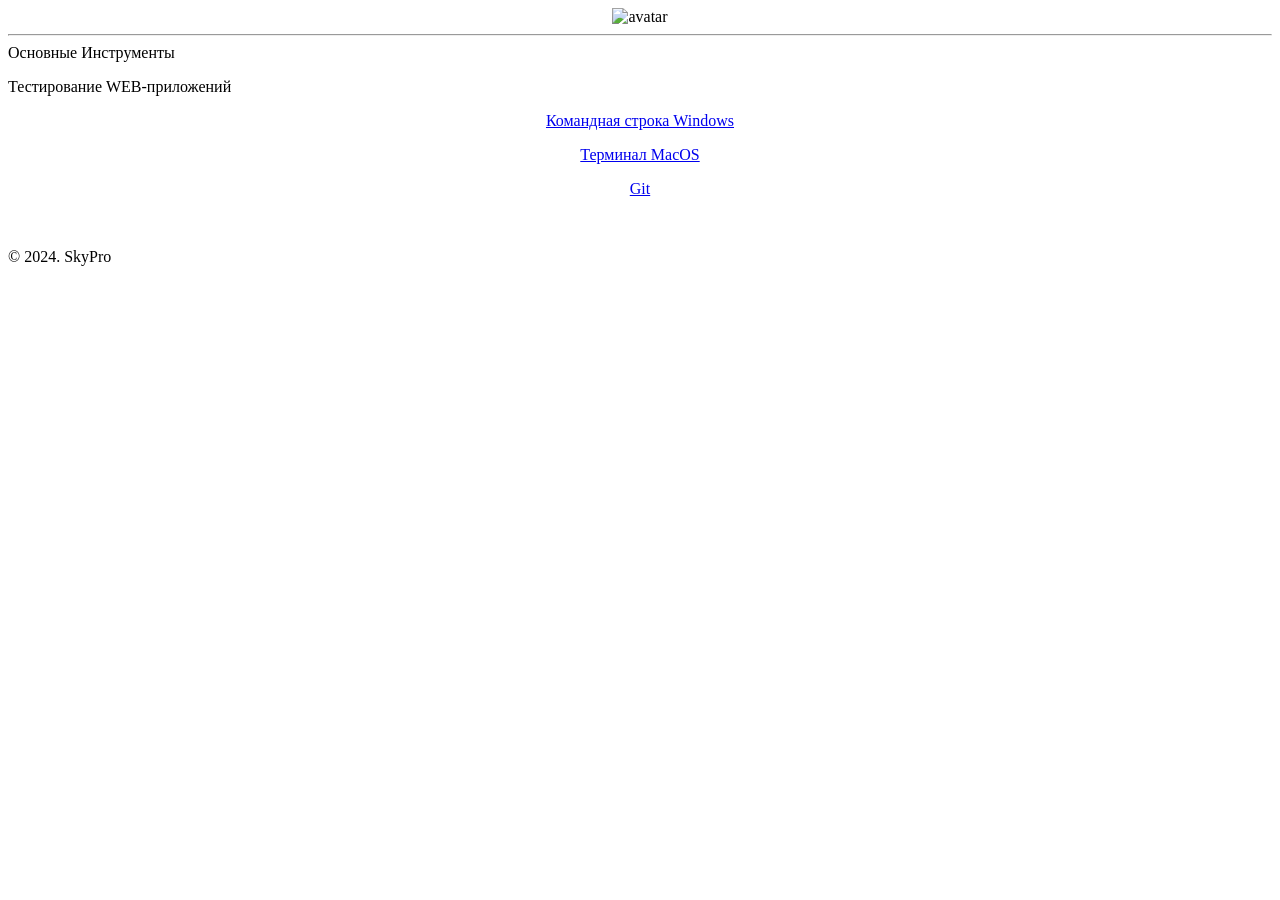
==== index.html @ e1c6111a "Merge ae4cdfd8a7c45b4b3f1b1bdfd53bab94be0cfb2a into 71b51c3827b2974a1ff5dd204e92a93de5986c6e" ====
<!DOCTYPE html>
<html>
   <head>
      <title>Portal for QA</title>
      <link rel="stylesheet" type="text/css" href="css/style.css">
      <link rel="stylesheet" type="text/css" href="css/font-awesome.css">
      <link rel="shortcut icon" href="img/fav.ico" type="image/x-icon">
      <link href="https://fonts.googleapis.com/css?family=Montserrat:700" rel="stylesheet">
      <meta charset="utf-8">
      <meta name="viewport" content="width=device-width, initial-scale=1">
   </head>
   <body>
      <!--Card-->
      <div class="card animated fadeIn">
         <center><img class="center animated rollIn" src="img/ava.png" alt="avatar"></center>
         <hr>
         <div class="name">
            Основные Инструменты
         </div>
         <p class="subtitle">Тестирование WEB-приложений</p>
         </p>
         <p class="location" align="center">
            <a href="html/cmd.html">Командная строка Windows</a>
         </p>
         <p class="location" align="center">
            <a href="html/mac.html">Терминал MacOS</a>
         </p>
          <p class="location" align="center">
            <a href="html/git.html">Git</a>
         </p>
         <p> <br>
         </p>
      </div>
      <!--footer-->
      <footer class="animated fadeIn">
         &copy; 2024. SkyPro
      </footer>
   </body>
</html>
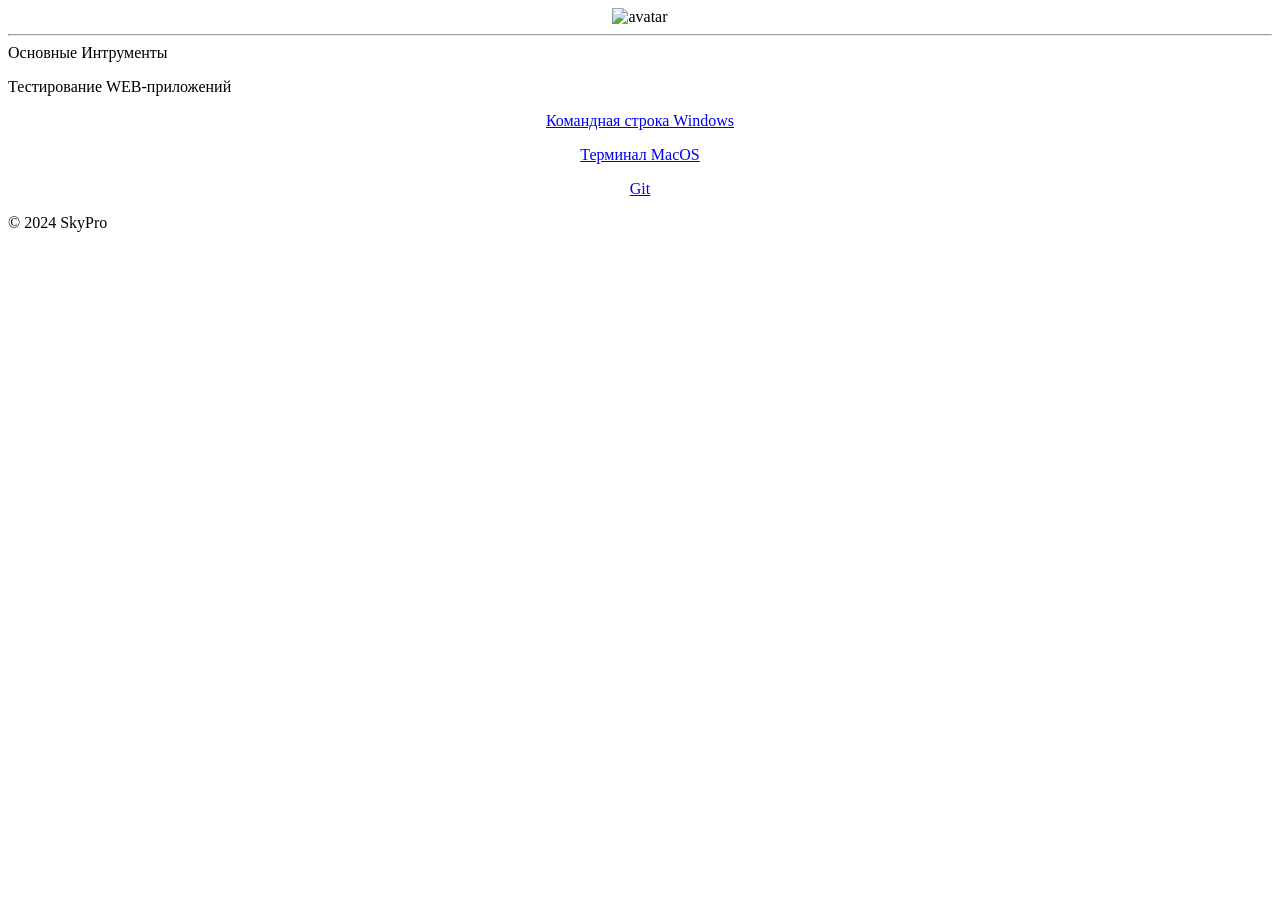
==== commit 10f3312b: "измененный репозиторий" ====
--- a/index.html
+++ b/index.html
@@ -12,13 +12,14 @@
    <body>
       <!--Card-->
       <div class="card animated fadeIn">
-         <center><img class="center animated rollIn" src="img/ava.png" alt="avatar"></center>
+         <center><img class="center animated rollIn" src="img/ava.png" alt="avatar">
+            </div>
          <hr>
          <div class="name">
-            Основные Инструменты
+            Основные Интрументы
          </div>
          <p class="subtitle">Тестирование WEB-приложений</p>
-         </p>
+
          <p class="location" align="center">
             <a href="html/cmd.html">Командная строка Windows</a>
          </p>
@@ -27,13 +28,11 @@
          </p>
           <p class="location" align="center">
             <a href="html/git.html">Git</a>
-         </p>
-         <p> <br>
-         </p>
+          </p>
       </div>
       <!--footer-->
       <footer class="animated fadeIn">
-         &copy; 2024. SkyPro
+         &copy; 2024 SkyPro
       </footer>
    </body>
 </html>
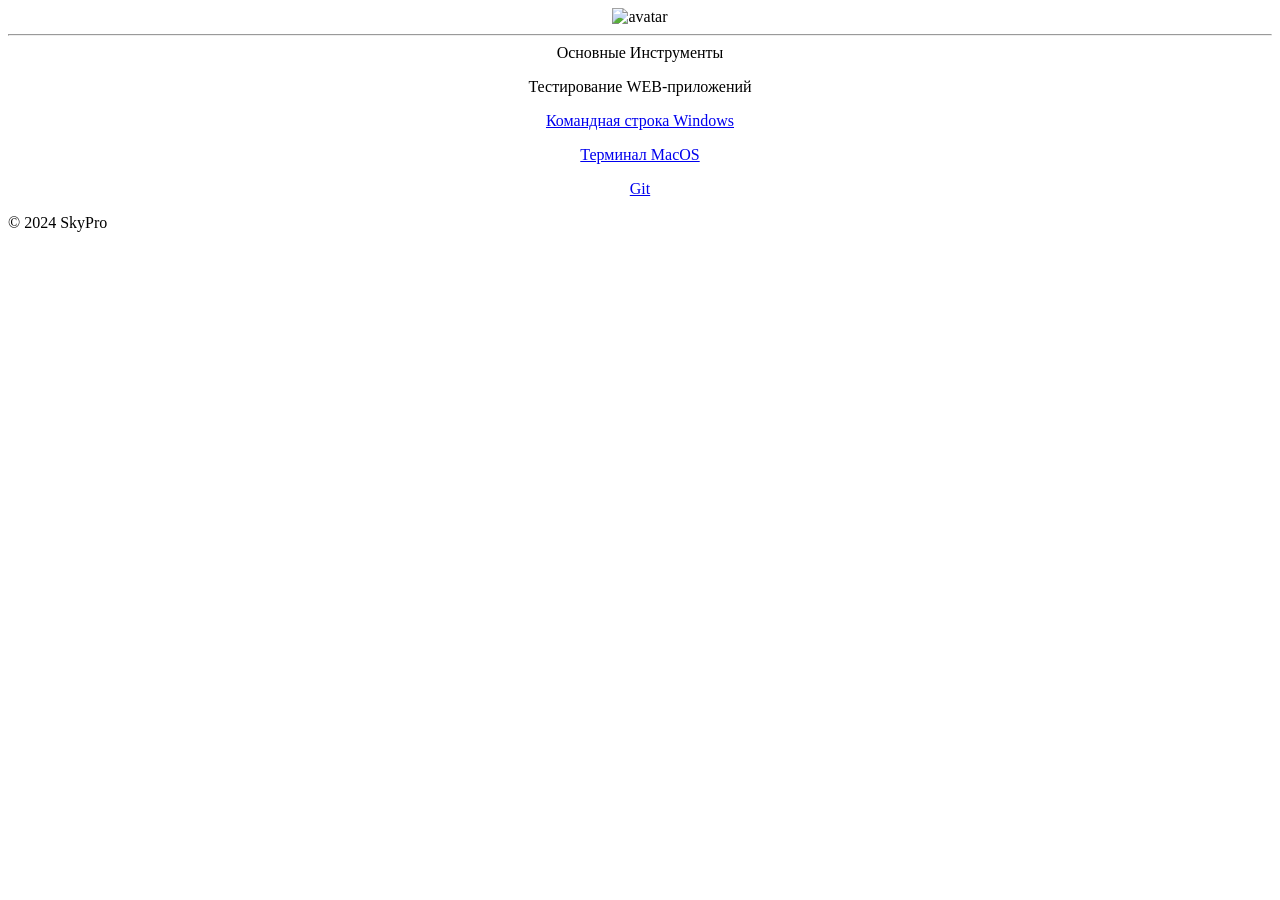
==== commit aa7aa8bb: "мой репозиторий" ====
--- a/index.html
+++ b/index.html
@@ -13,10 +13,10 @@
       <!--Card-->
       <div class="card animated fadeIn">
          <center><img class="center animated rollIn" src="img/ava.png" alt="avatar">
-            </div>
+         
          <hr>
          <div class="name">
-            Основные Интрументы
+            Основные Инструменты
          </div>
          <p class="subtitle">Тестирование WEB-приложений</p>
 
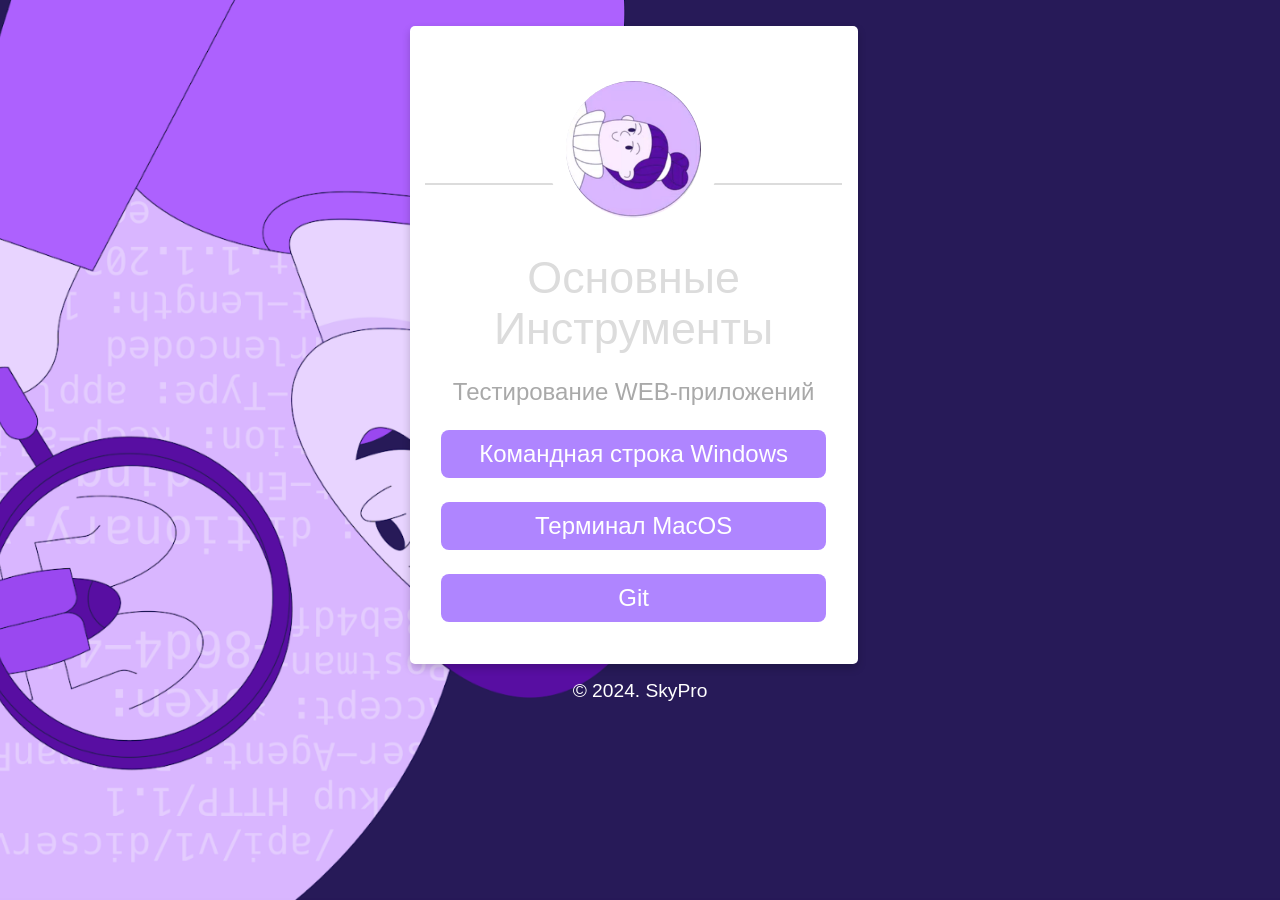
==== commit baeac37e: "Add files via upload" ====
--- a/index.html
+++ b/index.html
@@ -1,38 +1,39 @@
-<!DOCTYPE html>
-<html>
-   <head>
-      <title>Portal for QA</title>
-      <link rel="stylesheet" type="text/css" href="css/style.css">
-      <link rel="stylesheet" type="text/css" href="css/font-awesome.css">
-      <link rel="shortcut icon" href="img/fav.ico" type="image/x-icon">
-      <link href="https://fonts.googleapis.com/css?family=Montserrat:700" rel="stylesheet">
-      <meta charset="utf-8">
-      <meta name="viewport" content="width=device-width, initial-scale=1">
-   </head>
-   <body>
-      <!--Card-->
-      <div class="card animated fadeIn">
-         <center><img class="center animated rollIn" src="img/ava.png" alt="avatar">
-         
-         <hr>
-         <div class="name">
-            Основные Инструменты
-         </div>
-         <p class="subtitle">Тестирование WEB-приложений</p>
-
-         <p class="location" align="center">
-            <a href="html/cmd.html">Командная строка Windows</a>
-         </p>
-         <p class="location" align="center">
-            <a href="html/mac.html">Терминал MacOS</a>
-         </p>
-          <p class="location" align="center">
-            <a href="html/git.html">Git</a>
-          </p>
-      </div>
-      <!--footer-->
-      <footer class="animated fadeIn">
-         &copy; 2024 SkyPro
-      </footer>
-   </body>
-</html>
+<!DOCTYPE html>
+<html>
+   <head>
+      <title>Portal for QA</title>
+      <link rel="stylesheet" type="text/css" href="css/style.css">
+      <link rel="stylesheet" type="text/css" href="css/font-awesome.css">
+      <link rel="shortcut icon" href="img/fav.ico" type="image/x-icon">
+      <link href="https://fonts.googleapis.com/css?family=Montserrat:700" rel="stylesheet">
+      <meta charset="utf-8">
+      <meta name="viewport" content="width=device-width, initial-scale=1">
+   </head>
+   <body>
+      <!--Card-->
+      <div class="card animated fadeIn">
+         <center><img class="center animated rollIn" src="img/ava.png" alt="avatar"></center>
+         <hr>
+         <div class="name">
+            Основные Инструменты
+         </div>
+         <p class="subtitle">Тестирование WEB-приложений</p>
+         </p>
+         <p class="location" align="center">
+            <a href="html/cmd.html">Командная строка Windows</a>
+         </p>
+         <p class="location" align="center">
+            <a href="html/mac.html">Терминал MacOS</a>
+         </p>
+          <p class="location" align="center">
+            <a href="html/git.html">Git</a>
+         </p>
+         <p> <br>
+         </p>
+      </div>
+      <!--footer-->
+      <footer class="animated fadeIn">
+         &copy; 2024. SkyPro
+      </footer>
+   </body>
+</html>
--- a/css/style.css
+++ b/css/style.css
@@ -0,0 +1,302 @@
+* {
+	font-family: 'Montserrat', sans-serif;
+}
+
+body {
+	width: 100%;
+	margin: 0px;
+	background-image: url(../img/bg.jpg);
+	background-repeat: repeat-y no-repeat;
+	background-size: cover;
+	background-position: center;
+	background-attachment: fixed;
+}
+
+.icons>a {
+	text-decoration: none;
+	color: darkgray;
+}
+
+.location>a {
+	text-decoration: none;
+	color: white;
+}
+
+.location:hover {
+	box-shadow: 0 8px 16px 0 rgba(0, 0, 0, 0.2);
+}
+
+
+/*---------- Responsive Grid ---------------*/
+
+@media screen and (min-width: 1001px) {
+	.card {
+		margin-left: 32%;
+		margin-top: 2%;
+		padding: 0px;
+		background-color: white;
+		box-shadow: 0 4px 8px 0 rgba(0, 0, 0, 0.2);
+		transition: 0.3s;
+		width: 35%;
+		border-radius: 5px;
+	}
+	.card:hover {
+		box-shadow: 0 8px 16px 0 rgba(0, 0, 0, 1);
+	}
+	img {
+		border: 20px solid white;
+		border-radius: 50%;
+		margin-top: 8%;
+		margin-bottom: -15% !important;
+		width: 30%;
+	}
+	.name {
+		text-align: center;
+		font-size: 2.8em;
+		color: rgb(220, 220, 220);
+		margin-top: 15%;
+		margin-bottom: auto;
+		text-transform: capitalize;
+	}
+	hr {
+		width: 93%;
+		height: 2px;
+		background-color: gainsboro;
+		border: 0px;
+	}
+	.subtitle {
+		text-align: center;
+		font-size: 1.5em;
+		color: darkgray;
+	}
+	.icons {
+		font-size: 18px;
+		text-align: center;
+		margin-right: 0px;
+		margin-left: 0px;
+		color: darkgray;
+		margin-bottom: 40px;
+	}
+	.location {
+		text-align: center;
+		color: white;
+		font-size: 1.5em;
+		display: block;
+		background-color: rgba(175,133,255,1);
+		padding: 10px;
+		margin-left: 7%;
+		margin-right: 7%;
+		border-radius: 8px;
+	}
+}
+
+@media (min-width: 100px) and (max-width: 728px) and (orientation:portrait) {
+	body {
+		width: 100%;
+		margin: 0px;
+		background: url(../img/bg.jpg) fixed no;
+		overflow-x: hidden;
+	}
+	hr {
+		width: 93%;
+		height: 2px;
+		background-color: gainsboro;
+		border: 0px;
+	}
+	.card {
+		margin-top: 10%;
+		margin-left: 2%;
+		margin-right: 0px;
+		background-color: white;
+		box-shadow: 0 4px 8px 0 rgba(0, 0, 0, 0.2);
+		transition: 0.3s;
+		width: 95%;
+		border-radius: 5px;
+	}
+	.card:hover {
+		box-shadow: 0 8px 16px 0 rgba(0, 0, 0, 1);
+	}
+	img {
+		border: 15px solid white;
+		margin-bottom: -20% !important;
+		border-radius: 50%;
+		width: 33%;
+	}
+	.name {
+		padding-right: 4px;
+		padding-left: 4px;
+		text-align: center;
+		font-size: 2.5em;
+		color: rgb(220, 220, 220);
+		margin-top: 16%;
+		margin-bottom: auto;
+		text-transform: capitalize;
+	}
+	.subtitle {
+		text-align: center;
+		font-size: 1.2em;
+		color: darkgray;
+	}
+	.icons {
+		font-size: 11px;
+		text-align: center;
+		margin-right: 0px;
+		margin-left: 0px;
+		color: darkgray;
+		margin-bottom: 40px;
+	}
+	.location {
+		text-align: center;
+		color: white;
+		font-size: 0.8em;
+		display: block;
+		background-color: rgba(175,133,255,1);
+		padding: 10px;
+		margin-left: 7%;
+		margin-right: 7%;
+		border-radius: 8px;
+	}
+}
+
+@media (min-width: 100px) and (max-width: 728px) and (orientation:landscape) {
+	body {
+		width: 100%;
+		margin: 0px;
+		background: url(../img/bg.jpg) fixed no;
+		overflow-x: hidden;
+	}
+	hr {
+		width: 93%;
+		height: 2px;
+		background-color: gainsboro;
+		border: 0px;
+	}
+	.card {
+		margin-top: 6%;
+		margin-left: 9%;
+		margin-right: 0px;
+		background-color: white;
+		box-shadow: 0 4px 8px 0 rgba(0, 0, 0, 0.2);
+		transition: 0.3s;
+		width: 80%;
+		border-radius: 5px;
+	}
+	.card:hover {
+		box-shadow: 0 8px 16px 0 rgba(0, 0, 0, 1);
+	}
+	img {
+		border: 15px solid white;
+		margin-bottom: -15% !important;
+		border-radius: 50%;
+		width: 25%;
+	}
+	.name {
+		padding-right: 4px;
+		padding-left: 4px;
+		text-align: center;
+		font-size: 2.8em;
+		color: gainsboro;
+		margin-top: 16%;
+		margin-bottom: auto;
+		text-transform: capitalize;
+	}
+	.subtitle {
+		text-align: center;
+		font-size: 1.9em;
+		color: darkgray;
+	}
+	.icons {
+		font-size: 18px;
+		text-align: center;
+		margin-right: 0px;
+		margin-left: 0px;
+		color: darkgray;
+		margin-bottom: 40px;
+	}
+	.location {
+		text-align: center;
+		color: white;
+		font-size: 1.5em;
+		display: block;
+		background-color: rgba(175,133,255,1);
+		padding: 10px;
+		margin-left: 7%;
+		margin-right: 7%;
+		border-radius: 8px;
+	}
+}
+
+@media only screen and (min-width: 728px) and (max-width: 1000px) {
+	body {
+		width: 100%;
+		margin: 0px;
+		background: url(../img/bg.jpg) fixed no;
+		overflow-x: hidden;
+	}
+	hr {
+		width: 93%;
+		height: 2px;
+		background-color: gainsboro;
+		border: 0px;
+	}
+	.card {
+		margin-top: 4%;
+		margin-left: 13%;
+		align-content: center;
+		background-color: white;
+		box-shadow: 0 4px 8px 0 rgba(0, 0, 0, 0.2);
+		transition: 0.3s;
+		width: 75%;
+		border-radius: 5px;
+	}
+	.card:hover {
+		box-shadow: 0 8px 16px 0 rgba(0, 0, 0, 1);
+	}
+	img {
+		border: 15px solid white;
+		margin-bottom: -18% !important;
+		border-radius: 50%;
+		width: 30%;
+	}
+	.name {
+		text-align: center;
+		font-size: 2.5em;
+		color: rgb(43, 6, 64);
+		margin-top: 16%;
+		margin-bottom: auto;
+		text-transform: capitalize;
+	}
+	.subtitle {
+		text-align: center;
+		font-size: 2em;
+		color: rgb(171, 125, 224);
+
+	}
+	.icons {
+		font-size: 15px;
+		text-align: center;
+		margin-right: 0px;
+		margin-left: 0px;
+		color: darkgray;
+		margin-bottom: 40px;
+	}
+	.location {
+		text-align: center;
+		color: white;
+		font-size: 1.8em;
+		display: block;
+		background-color: rgba(175,133,255,1);
+		padding: 10px;
+		margin-left: 7%;
+		margin-right: 7%;
+		border-radius: 8px;
+	}
+}
+
+
+/*---------- Responsive Grid Ends ---------------*/
+footer {
+	text-align: center;
+	color: white;
+	font-size: 1.2em
+}
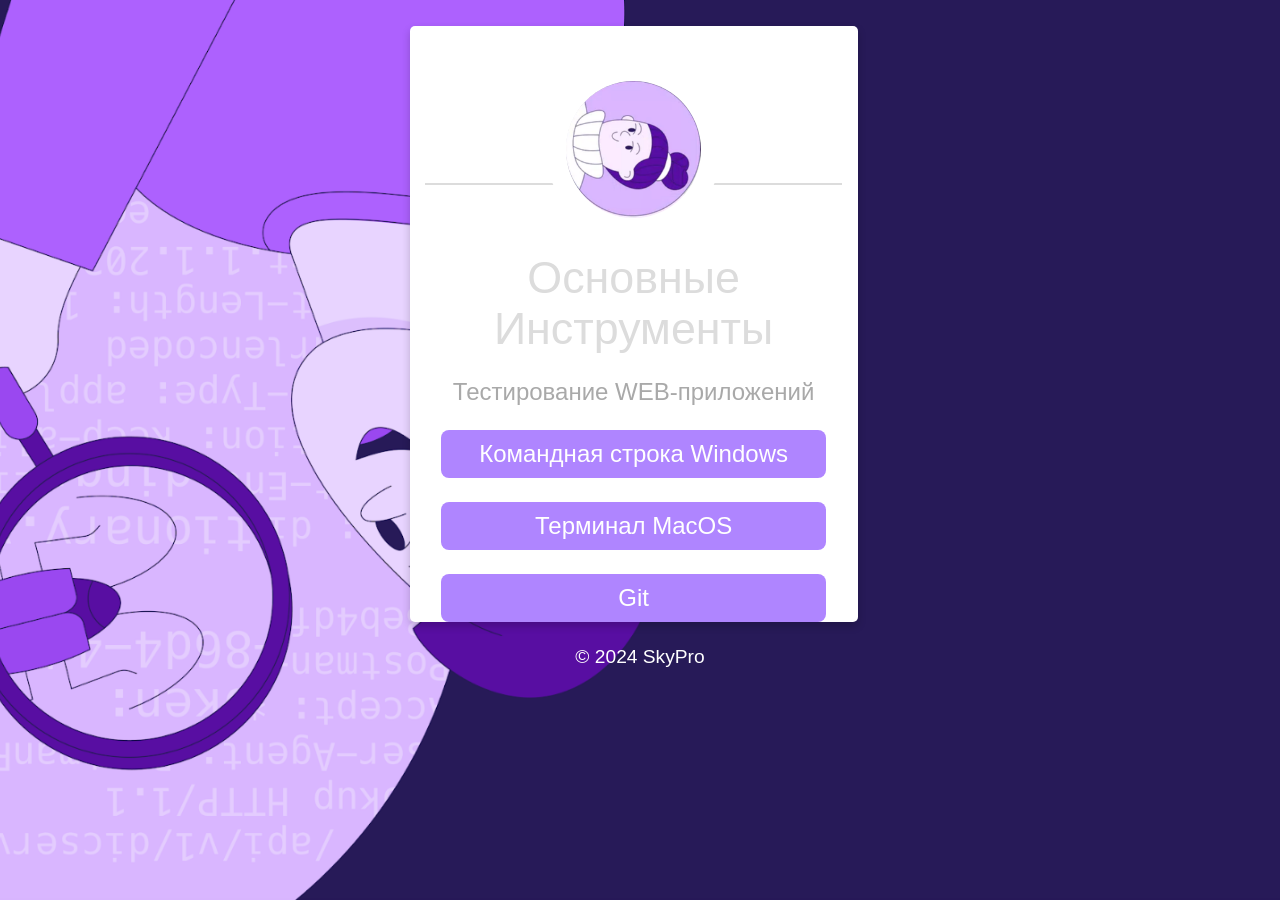
==== commit b389f910: "закончиное дз" ====
--- a/index.html
+++ b/index.html
@@ -1,39 +1,38 @@
-<!DOCTYPE html>
-<html>
-   <head>
-      <title>Portal for QA</title>
-      <link rel="stylesheet" type="text/css" href="css/style.css">
-      <link rel="stylesheet" type="text/css" href="css/font-awesome.css">
-      <link rel="shortcut icon" href="img/fav.ico" type="image/x-icon">
-      <link href="https://fonts.googleapis.com/css?family=Montserrat:700" rel="stylesheet">
-      <meta charset="utf-8">
-      <meta name="viewport" content="width=device-width, initial-scale=1">
-   </head>
-   <body>
-      <!--Card-->
-      <div class="card animated fadeIn">
-         <center><img class="center animated rollIn" src="img/ava.png" alt="avatar"></center>
-         <hr>
-         <div class="name">
-            Основные Инструменты
-         </div>
-         <p class="subtitle">Тестирование WEB-приложений</p>
-         </p>
-         <p class="location" align="center">
-            <a href="html/cmd.html">Командная строка Windows</a>
-         </p>
-         <p class="location" align="center">
-            <a href="html/mac.html">Терминал MacOS</a>
-         </p>
-          <p class="location" align="center">
-            <a href="html/git.html">Git</a>
-         </p>
-         <p> <br>
-         </p>
-      </div>
-      <!--footer-->
-      <footer class="animated fadeIn">
-         &copy; 2024. SkyPro
-      </footer>
-   </body>
-</html>
+<!DOCTYPE html>
+<html>
+   <head>
+      <title>Portal for QA</title>
+      <link rel="stylesheet" type="text/css" href="css/style.css">
+      <link rel="stylesheet" type="text/css" href="css/font-awesome.css">
+      <link rel="shortcut icon" href="img/fav.ico" type="image/x-icon">
+      <link href="https://fonts.googleapis.com/css?family=Montserrat:700" rel="stylesheet">
+      <meta charset="utf-8">
+      <meta name="viewport" content="width=device-width, initial-scale=1">
+   </head>
+   <body>
+      <!--Card-->
+      <div class="card animated fadeIn">
+         <center><img class="center animated rollIn" src="img/ava.png" alt="avatar">
+         
+         <hr>
+         <div class="name">
+            Основные Инструменты
+         </div>
+         <p class="subtitle">Тестирование WEB-приложений</p>
+
+         <p class="location" align="center">
+            <a href="html/cmd.html">Командная строка Windows</a>
+         </p>
+         <p class="location" align="center">
+            <a href="html/mac.html">Терминал MacOS</a>
+         </p>
+          <p class="location" align="center">
+            <a href="html/git.html">Git</a>
+          </p>
+      </div>
+      <!--footer-->
+      <footer class="animated fadeIn">
+         &copy; 2024  SkyPro
+      </footer>
+   </body>
+</html>
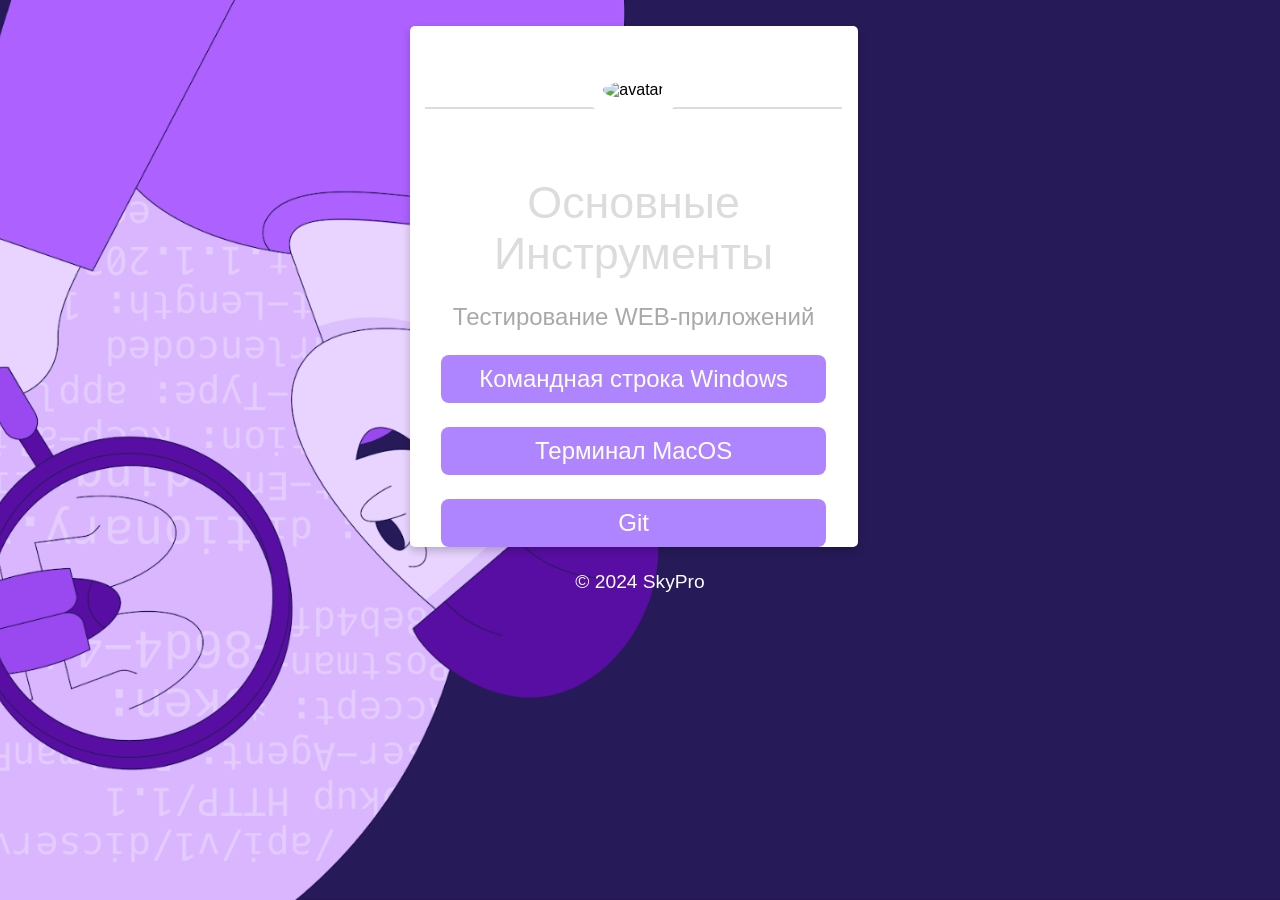
==== commit 61c66225: "изменен" ====
--- a/index.html
+++ b/index.html
@@ -12,8 +12,8 @@
    <body>
       <!--Card-->
       <div class="card animated fadeIn">
-         <center><img class="center animated rollIn" src="img/ava.png" alt="avatar">
-         
+         <center><img class="center animated rollIn" src="<mark>./</mark>img/ava.png" alt="avatar"><mark></center></mark>
+      
          <hr>
          <div class="name">
             Основные Инструменты
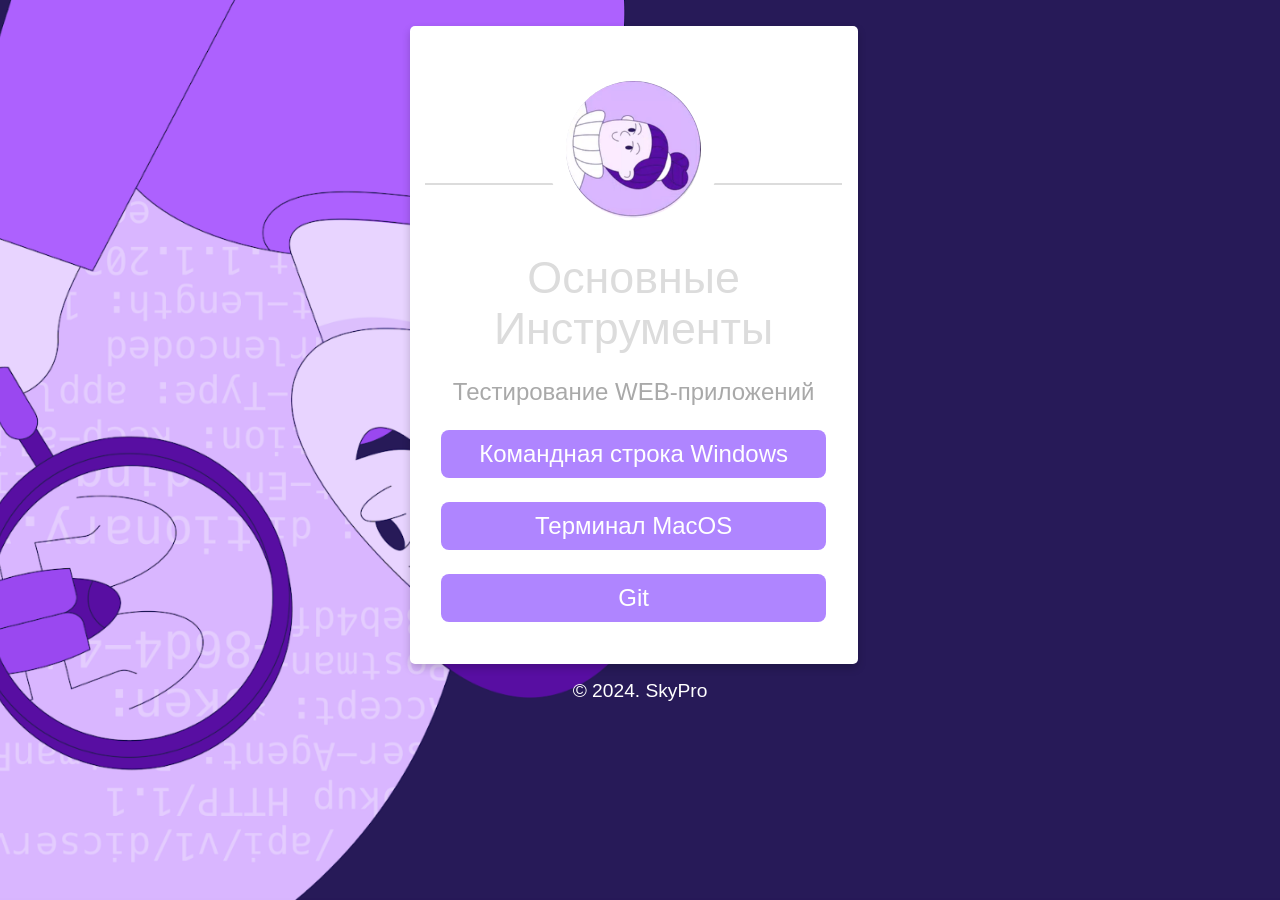
==== commit 89af40c9: "Исправление опечаток" ====
--- a/index.html
+++ b/index.html
@@ -12,14 +12,13 @@
    <body>
       <!--Card-->
       <div class="card animated fadeIn">
-         <center><img class="center animated rollIn" src="<mark>./</mark>img/ava.png" alt="avatar"><mark></center></mark>
-      
+         <center><img class="center animated rollIn" src="img/ava.png" alt="avatar"></center>
          <hr>
          <div class="name">
             Основные Инструменты
          </div>
          <p class="subtitle">Тестирование WEB-приложений</p>
-
+         </p>
          <p class="location" align="center">
             <a href="html/cmd.html">Командная строка Windows</a>
          </p>
@@ -28,11 +27,13 @@
          </p>
           <p class="location" align="center">
             <a href="html/git.html">Git</a>
-          </p>
+         </p>
+         <p> <br>
+         </p>
       </div>
       <!--footer-->
       <footer class="animated fadeIn">
-         &copy; 2024  SkyPro
+         &copy; 2024. SkyPro
       </footer>
    </body>
 </html>
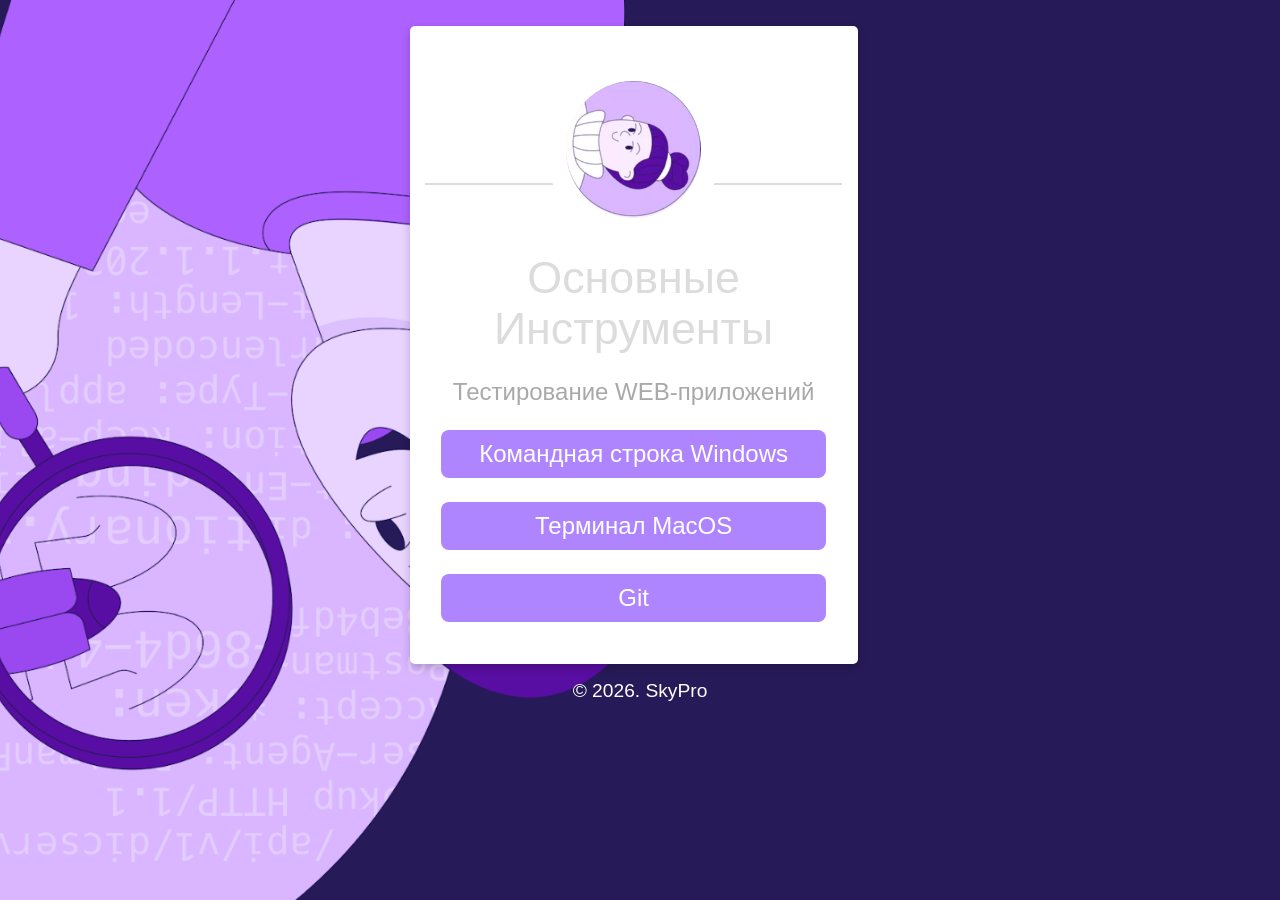
==== commit 91be05c3: "Исправлены ошибки во вкладке cmd" ====
--- a/index.html
+++ b/index.html
@@ -33,7 +33,7 @@
       </div>
       <!--footer-->
       <footer class="animated fadeIn">
-         &copy; 2024. SkyPro
+         &copy; 2026. SkyPro
       </footer>
    </body>
 </html>
